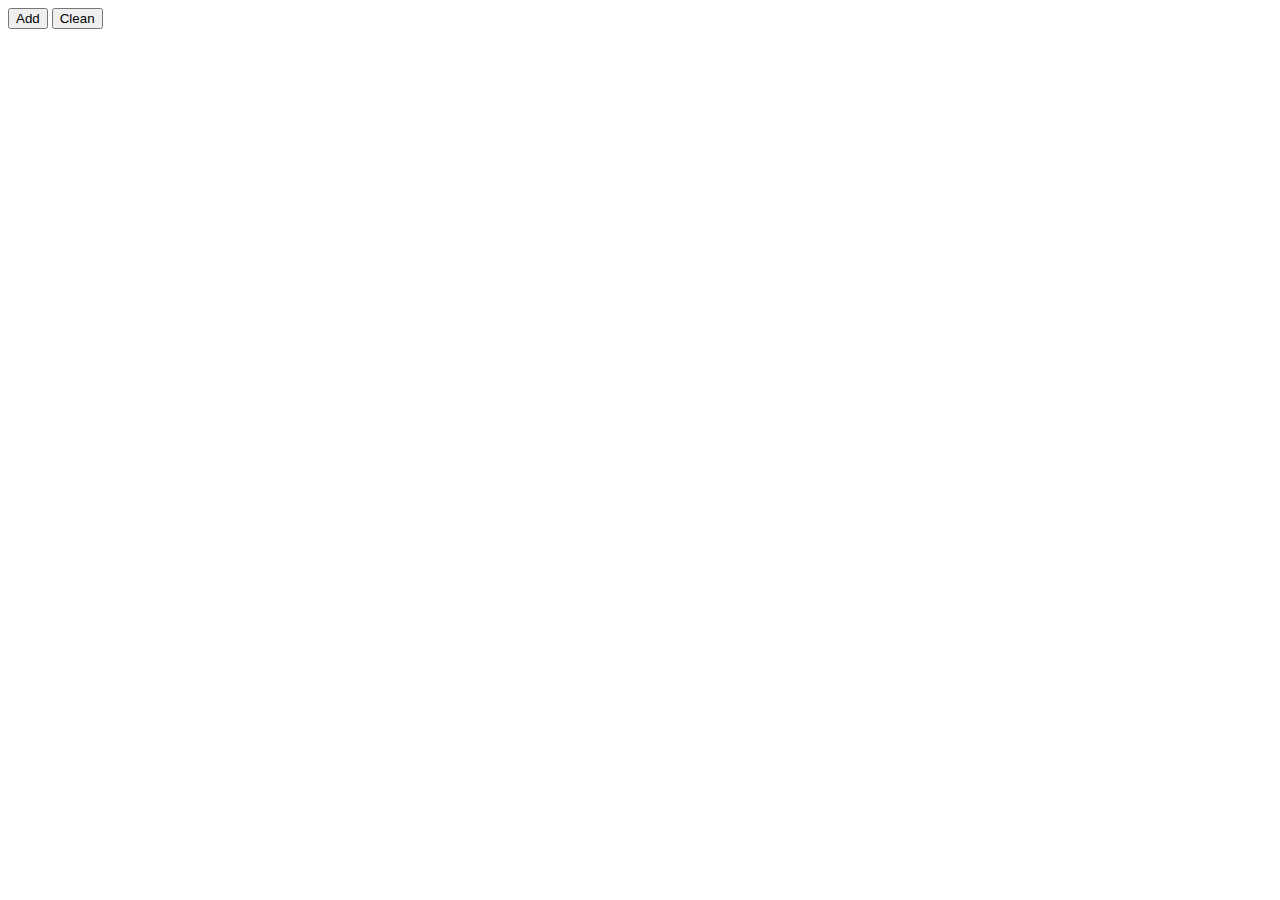
==== task2/task.html @ ee906c46 "Add files via upload" ====
<!DOCTYPE html>
<html lang="en">
  <head>
    <meta charset="UTF-8">
    <title>DOM + Events</title>
  </head>
  <body>
    <button onclick="addListItem()">Add</button>
    <button onclick="cleanList()">Clean</button>
    <ul id="list"></ul>
    <script type="text/javascript" src="js/function.js"></script>
  </body>
</html>
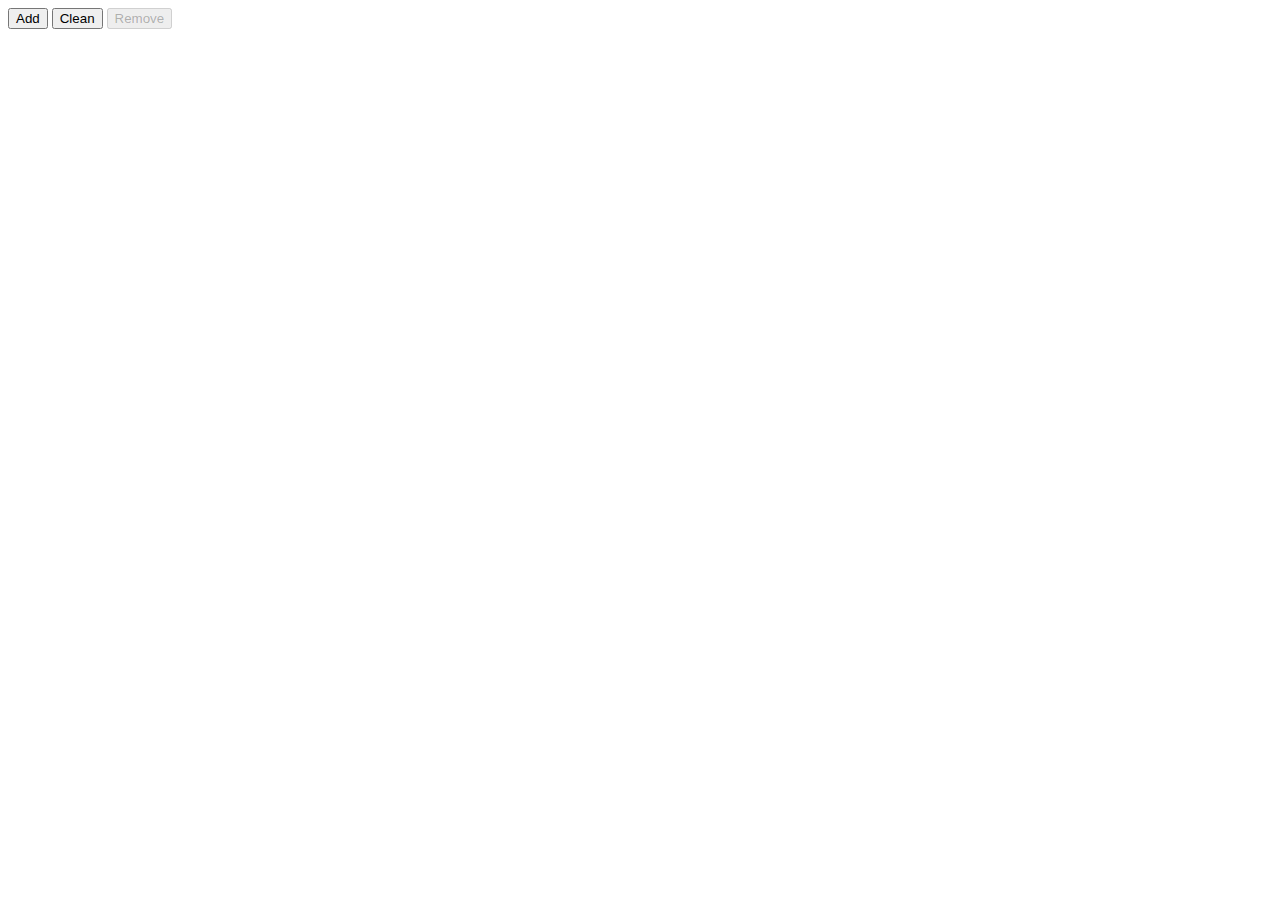
==== commit 2bacdd51: "Add files via upload" ====
--- a/task2/task.html
+++ b/task2/task.html
@@ -5,8 +5,9 @@
     <title>DOM + Events</title>
   </head>
   <body>
-    <button onclick="addListItem()">Add</button>
-    <button onclick="cleanList()">Clean</button>
+    <button id="buttonAddItem">Add</button>
+    <button id="buttonCleanList">Clean</button>
+    <button disabled="true" id="buttonRemoveItems">Remove</button>
     <ul id="list"></ul>
     <script type="text/javascript" src="js/function.js"></script>
   </body>
